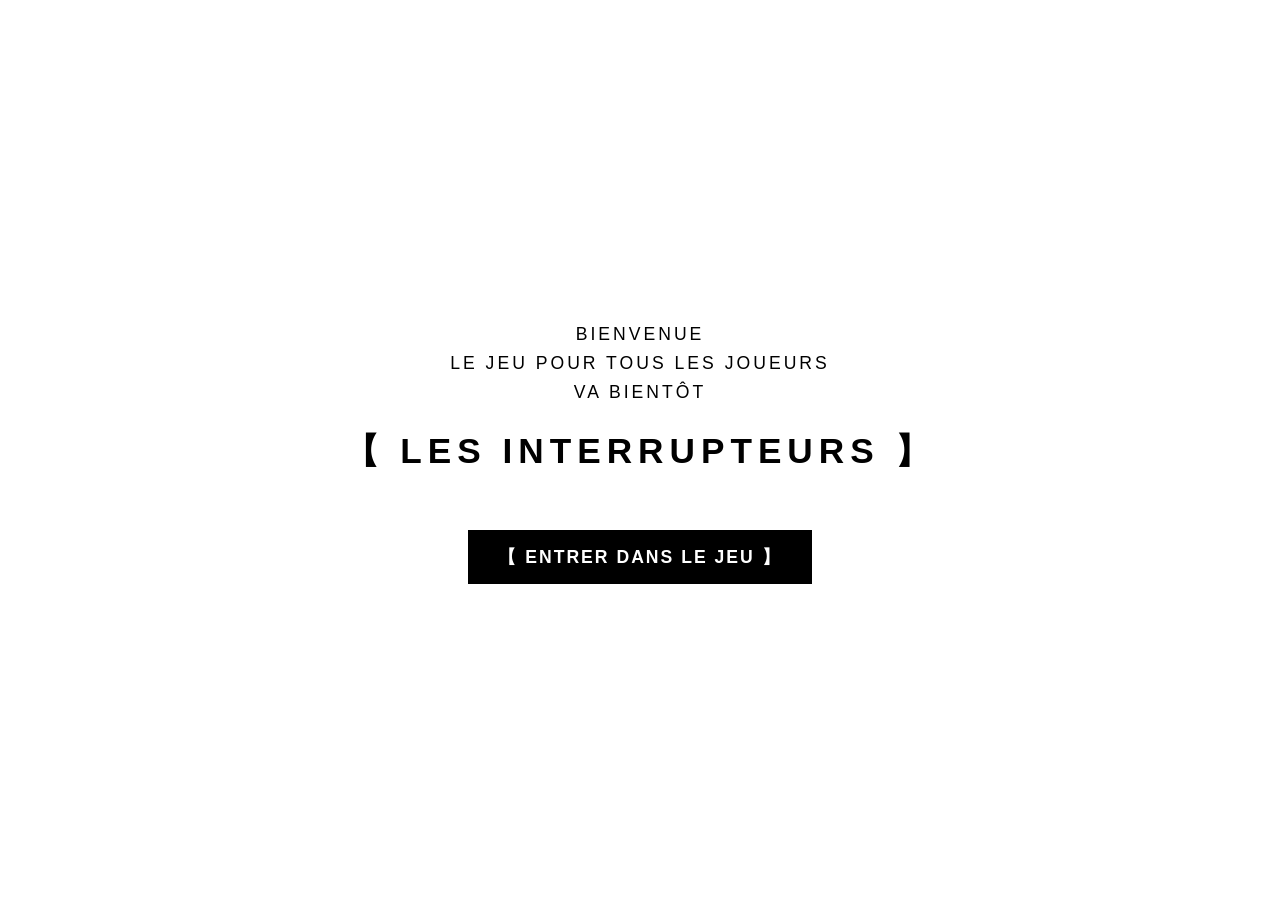
==== Interrupteur/index.html @ 57d9ee95 "Add files via upload" ====
<!DOCTYPE html>
<html lang="fr">
<head>
    <meta charset="UTF-8">
    <meta name="viewport" content="width=device-width, initial-scale=1.0">
    <title>Les Interrupteurs - Alice in Borderland</title>
    <link rel="stylesheet" href="style.css">
</head>
<body>

    <!-- Écran d'accueil obligatoire pour débloquer l'audio sur Chrome -->
    <div id="start-overlay" class="overlay">
        <div class="intro-box">
            <p class="fade-line">BIENVENUE</p>
            <p class="fade-line">LE JEU POUR TOUS LES JOUEURS</p>
            <p class="fade-line">VA BIENTÔT</p>
            <h1 class="fade-line game-title">LES INTERRUPTEURS</h1>
            <button id="btn-start">【 ENTRER DANS LE JEU 】</button>
        </div>
    </div>

    <!-- Interface Principale du Jeu -->
    <div class="main-container">
        <!-- Bandeau d'en-tête (Score & Manche) -->
        <header>
            <div class="card-badge">6 ♥</div>
            <div class="game-info">
                <div class="manche-tag" id="manche-indicator">MANCHE 1 / 2</div>
                <div class="score-board">
                    <span>JOUEUR: <b id="score-joueur">0</b> PTS</span> | 
                    <span>PASSEUR: <b id="score-passeur">0</b> PTS</span>
                </div>
            </div>
        </header>

        <!-- Zone de texte de l'Annonceur / Consignes -->
        <div class="announcement-box" id="banner-text">
            Appuyez sur le bouton ci-dessous pour initialiser le rôle du Passeur.
        </div>

        <!-- Section Boîtes -->
        <div class="boxes-container">
            <div class="box" data-box="A" id="box-A">
                <span class="box-letter">A</span>
                <span class="box-status"></span>
            </div>
            <div class="box" data-box="B" id="box-B">
                <span class="box-letter">B</span>
                <span class="box-status"></span>
            </div>
            <div class="box" data-box="C" id="box-C">
                <span class="box-letter">C</span>
                <span class="box-status"></span>
            </div>
        </div>

        <!-- Panneau d'Actions & Interrogatoire -->
        <div class="control-panel">
            <div id="passeur-controls" class="panel-section">
                <p><b>[ PASSEUR ]</b> Cachez la LIBERTÉ dans une boîte :</p>
                <div class="btn-group">
                    <button class="btn-action" onclick="choisirBoiteSecrete('A')">Boîte A</button>
                    <button class="btn-action" onclick="choisirBoiteSecrete('B')">Boîte B</button>
                    <button class="btn-action" onclick="choisirBoiteSecrete('C')">Boîte C</button>
                </div>
            </div>

            <div id="q1-controls" class="panel-section hidden">
                <p><b>[ PASSEUR ]</b> Réponse à la Question 1 (Sur WhatsApp) :</p>
                <div class="btn-group">
                    <button class="btn-action btn-yes" onclick="repondreQuestion(1, 'OUI')">OUI</button>
                    <button class="btn-action btn-no" onclick="repondreQuestion(1, 'NON')">NON</button>
                </div>
            </div>

            <div id="q2-controls" class="panel-section hidden">
                <p><b>[ PASSEUR ]</b> Réponse à la Question 2 (Sur WhatsApp) :</p>
                <div class="btn-group">
                    <button class="btn-action btn-yes" onclick="repondreQuestion(2, 'OUI')">OUI</button>
                    <button class="btn-action btn-no" onclick="repondreQuestion(2, 'NON')">NON</button>
                </div>
            </div>

            <div id="joueur-controls" class="panel-section hidden">
                <p><b>[ JOUEUR ]</b> Sélectionnez la boîte gagnante :</p>
                <div class="btn-group">
                    <button class="btn-action btn-select" onclick="validerChoixJoueur('A')">Choisir A</button>
                    <button class="btn-action btn-select" onclick="validerChoixJoueur('B')">Choisir B</button>
                    <button class="btn-action btn-select" onclick="validerChoixJoueur('C')">Choisir C</button>
                </div>
            </div>
            
            <div id="next-manche-controls" class="panel-section hidden">
                <button class="btn-action btn-main" onclick="lancerManche2()">PASSER À LA MANCHE 2</button>
            </div>
        </div>

        <!-- Historique des Réponses -->
        <div class="log-box" id="log-box">
            <div class="log-title">HISTORIQUE DES RÉPONSES (PASSEUR) :</div>
            <div id="log-q1">Question 1 : <i>En attente...</i></div>
            <div id="log-q2">Question 2 : <i>En attente...</i></div>
        </div>
    </div>

    <!-- Musique de Fond -->
    <audio id="bg-music" src="Alice In Borderland 2 Climax Music _ SoundTrack (160k).mp3" loop></audio>

    <script src="script.js"></script>
</body>
</html>
---- Interrupteur/style.css ----
* {
    box-sizing: border-box;
    margin: 0;
    padding: 0;
    font-family: 'Helvetica Neue', Arial, sans-serif;
}

body {
    background-color: #ffffff;
    color: #000000;
    display: flex;
    justify-content: center;
    align-items: center;
    min-height: 100vh;
    overflow-x: hidden;
}

/* Écran d'accueil Overlay */
.overlay {
    position: fixed;
    top: 0; left: 0; width: 100%; height: 100%;
    background-color: #ffffff;
    display: flex;
    justify-content: center;
    align-items: center;
    z-index: 100;
    text-align: center;
}

.intro-box p {
    font-size: 1.1rem;
    font-weight: 300;
    letter-spacing: 3px;
    margin: 8px 0;
}

.game-title {
    font-size: 2.2rem;
    font-weight: 700;
    letter-spacing: 6px;
    margin: 25px 0;
}

.game-title::before { content: "【 "; }
.game-title::after { content: " 】"; }

#btn-start {
    background: #000000;
    color: #ffffff;
    border: none;
    padding: 15px 30px;
    font-size: 1.1rem;
    font-weight: bold;
    letter-spacing: 2px;
    cursor: pointer;
    margin-top: 30px;
    transition: 0.3s;
}

#btn-start:hover {
    background: #333333;
}

/* Application principale */
.main-container {
    width: 100%;
    max-width: 600px;
    padding: 20px;
    display: flex;
    flex-direction: column;
    gap: 20px;
}

header {
    display: flex;
    justify-content: space-between;
    align-items: center;
    border-bottom: 2px solid #000;
    padding-bottom: 10px;
}

.card-badge {
    font-size: 1.8rem;
    font-weight: bold;
    border: 2px solid #000;
    padding: 2px 10px;
}

.game-info {
    text-align: right;
}

.manche-tag {
    font-weight: bold;
    letter-spacing: 2px;
    font-size: 0.9rem;
}

.score-board {
    font-size: 1.1rem;
    margin-top: 5px;
}

/* Zone d'Annonce */
.announcement-box {
    border: 1px solid #000;
    padding: 15px;
    text-align: center;
    font-size: 0.95rem;
    letter-spacing: 1px;
    min-height: 70px;
    display: flex;
    align-items: center;
    justify-content: center;
    background-color: #fafafa;
}

/* Conteneur des Boîtes */
.boxes-container {
    display: flex;
    justify-content: space-between;
    gap: 15px;
}

.box {
    flex: 1;
    height: 120px;
    border: 2px solid #000;
    display: flex;
    flex-direction: column;
    justify-content: center;
    align-items: center;
    font-size: 2rem;
    font-weight: bold;
    transition: 0.3s;
}

.box-status {
    font-size: 0.8rem;
    margin-top: 5px;
    text-transform: uppercase;
}

.box.win {
    background-color: #000000;
    color: #ffffff;
}

.box.lose {
    background-color: #d9534f;
    color: #ffffff;
    border-color: #d9534f;
}

/* Panneau d'Actions */
.control-panel {
    border: 1px solid #000;
    padding: 15px;
    text-align: center;
}

.panel-section p {
    font-size: 0.9rem;
    margin-bottom: 12px;
    letter-spacing: 1px;
}

.btn-group {
    display: flex;
    justify-content: center;
    gap: 10px;
}

.btn-action {
    background: #ffffff;
    color: #000000;
    border: 1px solid #000000;
    padding: 10px 20px;
    font-weight: bold;
    cursor: pointer;
    letter-spacing: 1px;
    transition: 0.2s;
}

.btn-action:hover {
    background: #000000;
    color: #ffffff;
}

.btn-main {
    background: #000;
    color: #fff;
    width: 100%;
    padding: 12px;
}

.hidden {
    display: none !important;
}

/* Historique */
.log-box {
    border: 1px dashed #000;
    padding: 12px;
    font-size: 0.85rem;
    letter-spacing: 1px;
}

.log-title {
    font-weight: bold;
    margin-bottom: 8px;
}
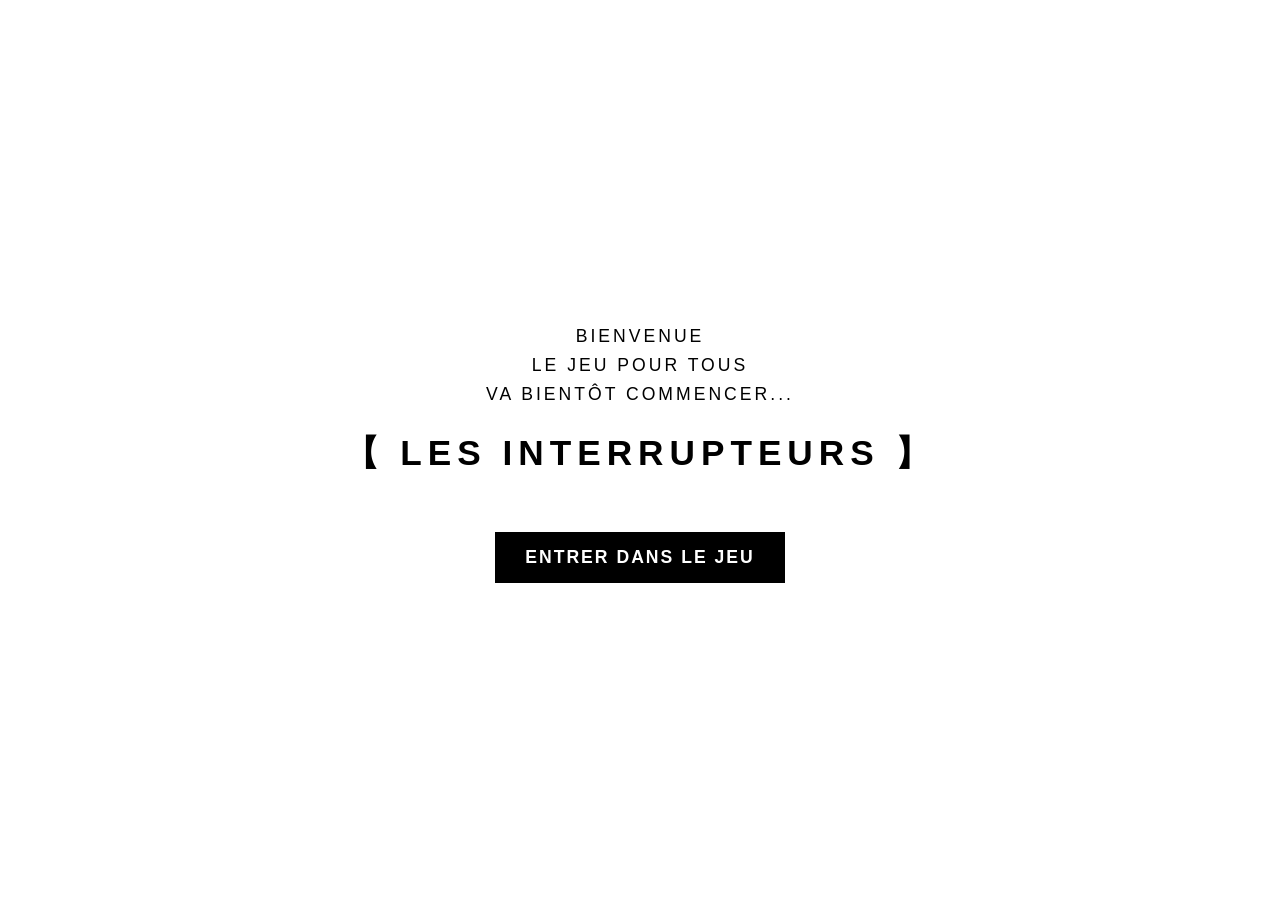
==== commit 57e67d55: "Add files via upload" ====
--- a/Interrupteur/index.html
+++ b/Interrupteur/index.html
@@ -8,103 +8,72 @@
 </head>
 <body>
 
-    <!-- Écran d'accueil obligatoire pour débloquer l'audio sur Chrome -->
+    <!-- Écran d'accueil -->
     <div id="start-overlay" class="overlay">
         <div class="intro-box">
             <p class="fade-line">BIENVENUE</p>
-            <p class="fade-line">LE JEU POUR TOUS LES JOUEURS</p>
-            <p class="fade-line">VA BIENTÔT</p>
+            <p class="fade-line">LE JEU POUR TOUS</p>
+            <p class="fade-line">VA BIENTÔT COMMENCER...</p>
             <h1 class="fade-line game-title">LES INTERRUPTEURS</h1>
-            <button id="btn-start">【 ENTRER DANS LE JEU 】</button>
+            <button id="btn-start">ENTRER DANS LE JEU</button>
         </div>
     </div>
 
-    <!-- Interface Principale du Jeu -->
-    <div class="main-container">
-        <!-- Bandeau d'en-tête (Score & Manche) -->
-        <header>
-            <div class="card-badge">6 ♥</div>
-            <div class="game-info">
-                <div class="manche-tag" id="manche-indicator">MANCHE 1 / 2</div>
-                <div class="score-board">
-                    <span>JOUEUR: <b id="score-joueur">0</b> PTS</span> | 
-                    <span>PASSEUR: <b id="score-passeur">0</b> PTS</span>
-                </div>
+    <!-- Modal des Règles -->
+    <div id="rules-modal" class="overlay hidden">
+        <div class="rules-box">
+            <h2>RÈGLES DU JEU</h2>
+            <div class="rules-content">
+                <p>1. L'organisateur choisit secrètement la boîte connectée à l'ampoule (A, B ou C).</p>
+                <p>2. L'organisateur partage le lien de la partie au joueur via WhatsApp.</p>
+                <p>3. Le joueur fait son choix parmi les 3 boîtes.</p>
+                <p>4. Un mauvais choix entraîne un <strong>GAME OVER</strong> immédiat.</p>
             </div>
-        </header>
+            <button id="btn-rules-ok">J'AI COMPRIS</button>
+        </div>
+    </div>
 
-        <!-- Zone de texte de l'Annonceur / Consignes -->
-        <div class="announcement-box" id="banner-text">
-            Appuyez sur le bouton ci-dessous pour initialiser le rôle du Passeur.
-        </div>
+    <!-- Conteneur Principal du Jeu -->
+    <div class="game-container hidden" id="game-container">
+        
+        <!-- Audio -->
+        <audio id="bg-music" src="Alice In Borderland 2 Click Clack scene music.mp3" loop></audio>
 
-        <!-- Section Boîtes -->
-        <div class="boxes-container">
-            <div class="box" data-box="A" id="box-A">
-                <span class="box-letter">A</span>
-                <span class="box-status"></span>
+        <!-- Vue Organisateur -->
+        <div id="organizer-view">
+            <h2>MODE ORGANISATEUR</h2>
+            <p>Sélectionnez la boîte connectée à l'ampoule :</p>
+            <div class="box-selection">
+                <button class="box-select-btn" onclick="selectCorrectBox('A')">Boîte A</button>
+                <button class="box-select-btn" onclick="selectCorrectBox('B')">Boîte B</button>
+                <button class="box-select-btn" onclick="selectCorrectBox('C')">Boîte C</button>
             </div>
-            <div class="box" data-box="B" id="box-B">
-                <span class="box-letter">B</span>
-                <span class="box-status"></span>
-            </div>
-            <div class="box" data-box="C" id="box-C">
-                <span class="box-letter">C</span>
-                <span class="box-status"></span>
+
+            <div id="whatsapp-section" class="hidden">
+                <p>Boîte <span id="selected-box-label"></span> sélectionnée !</p>
+                <button id="btn-whatsapp" class="whatsapp-btn">Envoyer au Joueur sur WhatsApp</button>
             </div>
         </div>
 
-        <!-- Panneau d'Actions & Interrogatoire -->
-        <div class="control-panel">
-            <div id="passeur-controls" class="panel-section">
-                <p><b>[ PASSEUR ]</b> Cachez la LIBERTÉ dans une boîte :</p>
-                <div class="btn-group">
-                    <button class="btn-action" onclick="choisirBoiteSecrete('A')">Boîte A</button>
-                    <button class="btn-action" onclick="choisirBoiteSecrete('B')">Boîte B</button>
-                    <button class="btn-action" onclick="choisirBoiteSecrete('C')">Boîte C</button>
-                </div>
+        <!-- Vue Joueur -->
+        <div id="player-view" class="hidden">
+            <h2>À VOUS DE JOUER</h2>
+            <p>Choisissez la bonne boîte pour survivre :</p>
+
+            <div class="boxes-container">
+                <button class="game-box" onclick="playerChooseBox('A')">BOÎTE A</button>
+                <button class="game-box" onclick="playerChooseBox('B')">BOÎTE B</button>
+                <button class="game-box" onclick="playerChooseBox('C')">BOÎTE C</button>
             </div>
 
-            <div id="q1-controls" class="panel-section hidden">
-                <p><b>[ PASSEUR ]</b> Réponse à la Question 1 (Sur WhatsApp) :</p>
-                <div class="btn-group">
-                    <button class="btn-action btn-yes" onclick="repondreQuestion(1, 'OUI')">OUI</button>
-                    <button class="btn-action btn-no" onclick="repondreQuestion(1, 'NON')">NON</button>
-                </div>
-            </div>
-
-            <div id="q2-controls" class="panel-section hidden">
-                <p><b>[ PASSEUR ]</b> Réponse à la Question 2 (Sur WhatsApp) :</p>
-                <div class="btn-group">
-                    <button class="btn-action btn-yes" onclick="repondreQuestion(2, 'OUI')">OUI</button>
-                    <button class="btn-action btn-no" onclick="repondreQuestion(2, 'NON')">NON</button>
-                </div>
-            </div>
-
-            <div id="joueur-controls" class="panel-section hidden">
-                <p><b>[ JOUEUR ]</b> Sélectionnez la boîte gagnante :</p>
-                <div class="btn-group">
-                    <button class="btn-action btn-select" onclick="validerChoixJoueur('A')">Choisir A</button>
-                    <button class="btn-action btn-select" onclick="validerChoixJoueur('B')">Choisir B</button>
-                    <button class="btn-action btn-select" onclick="validerChoixJoueur('C')">Choisir C</button>
-                </div>
-            </div>
-            
-            <div id="next-manche-controls" class="panel-section hidden">
-                <button class="btn-action btn-main" onclick="lancerManche2()">PASSER À LA MANCHE 2</button>
+            <!-- Écran de Résultat -->
+            <div id="result-screen" class="hidden">
+                <h1 id="result-message"></h1>
+                <button onclick="location.reload()">Recommencer</button>
             </div>
         </div>
 
-        <!-- Historique des Réponses -->
-        <div class="log-box" id="log-box">
-            <div class="log-title">HISTORIQUE DES RÉPONSES (PASSEUR) :</div>
-            <div id="log-q1">Question 1 : <i>En attente...</i></div>
-            <div id="log-q2">Question 2 : <i>En attente...</i></div>
-        </div>
     </div>
-
-    <!-- Musique de Fond -->
-    <audio id="bg-music" src="Alice In Borderland 2 Climax Music _ SoundTrack (160k).mp3" loop></audio>
 
     <script src="script.js"></script>
 </body>
